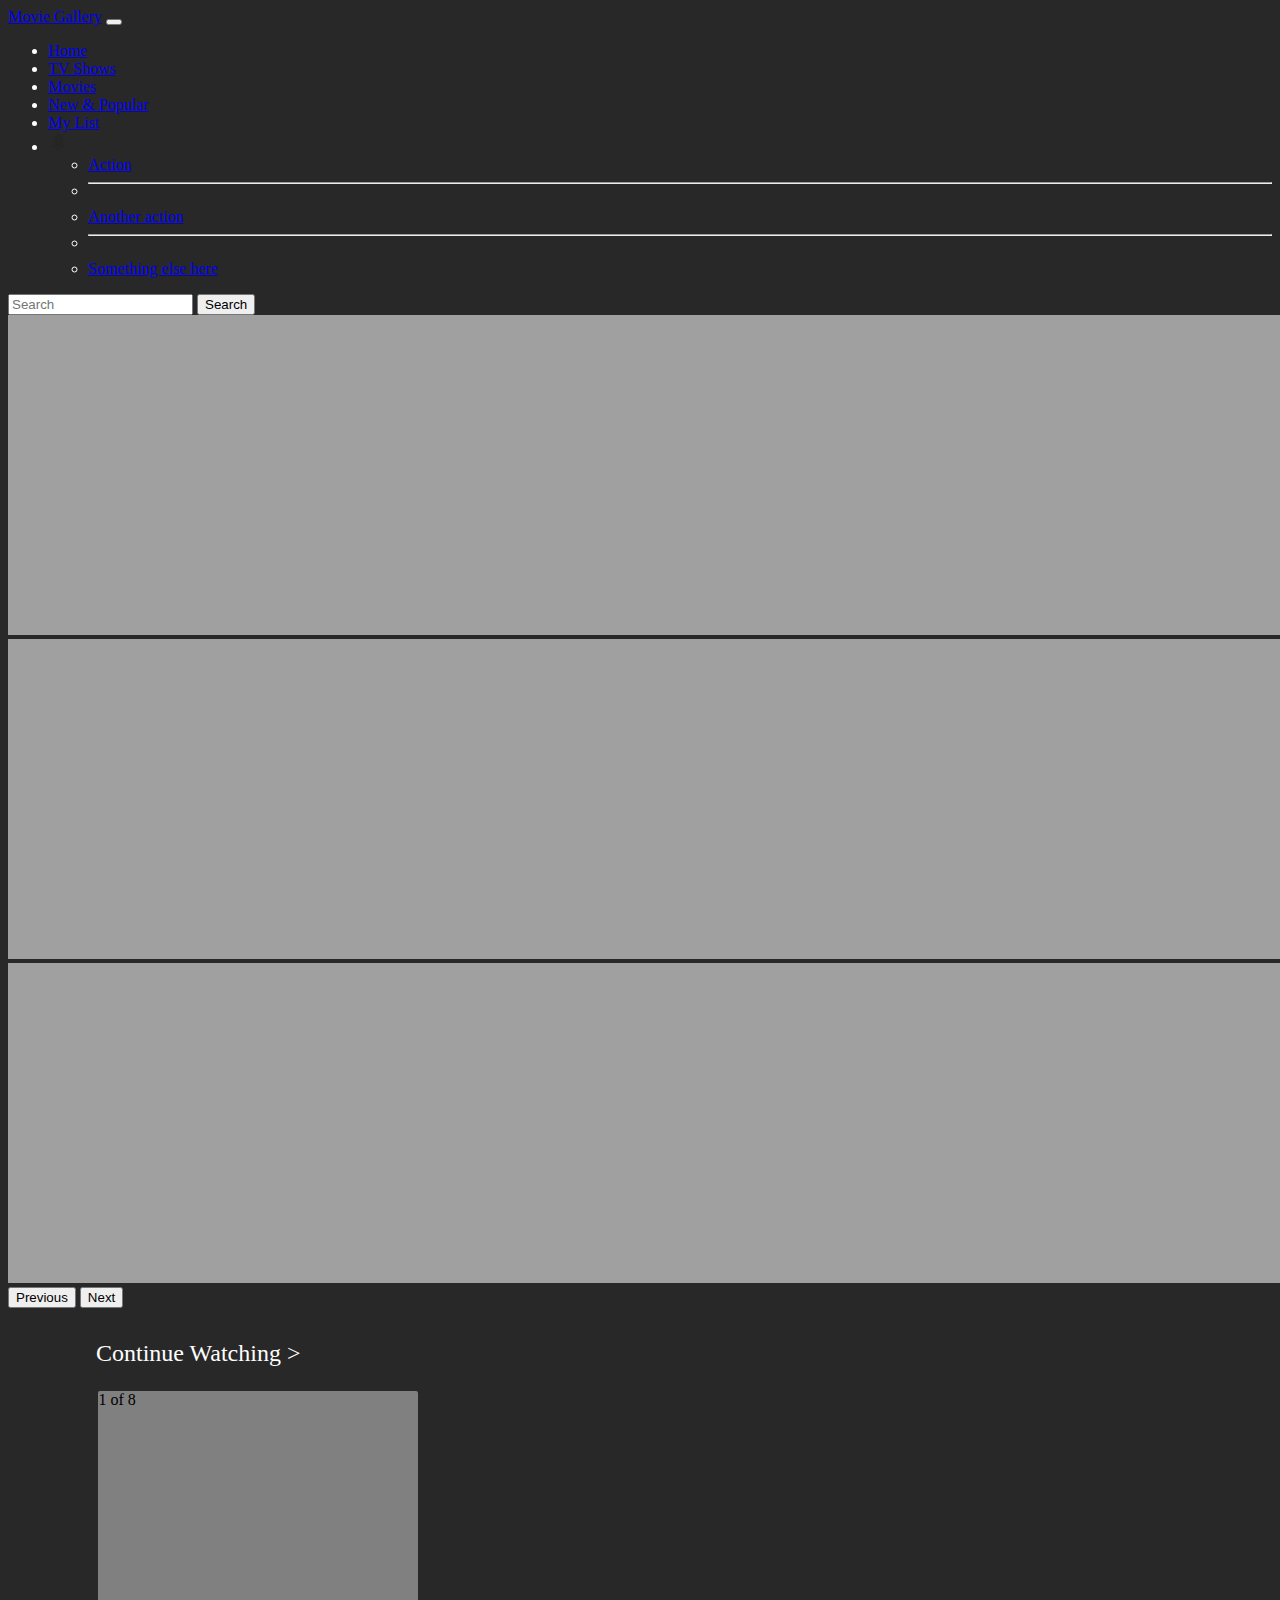
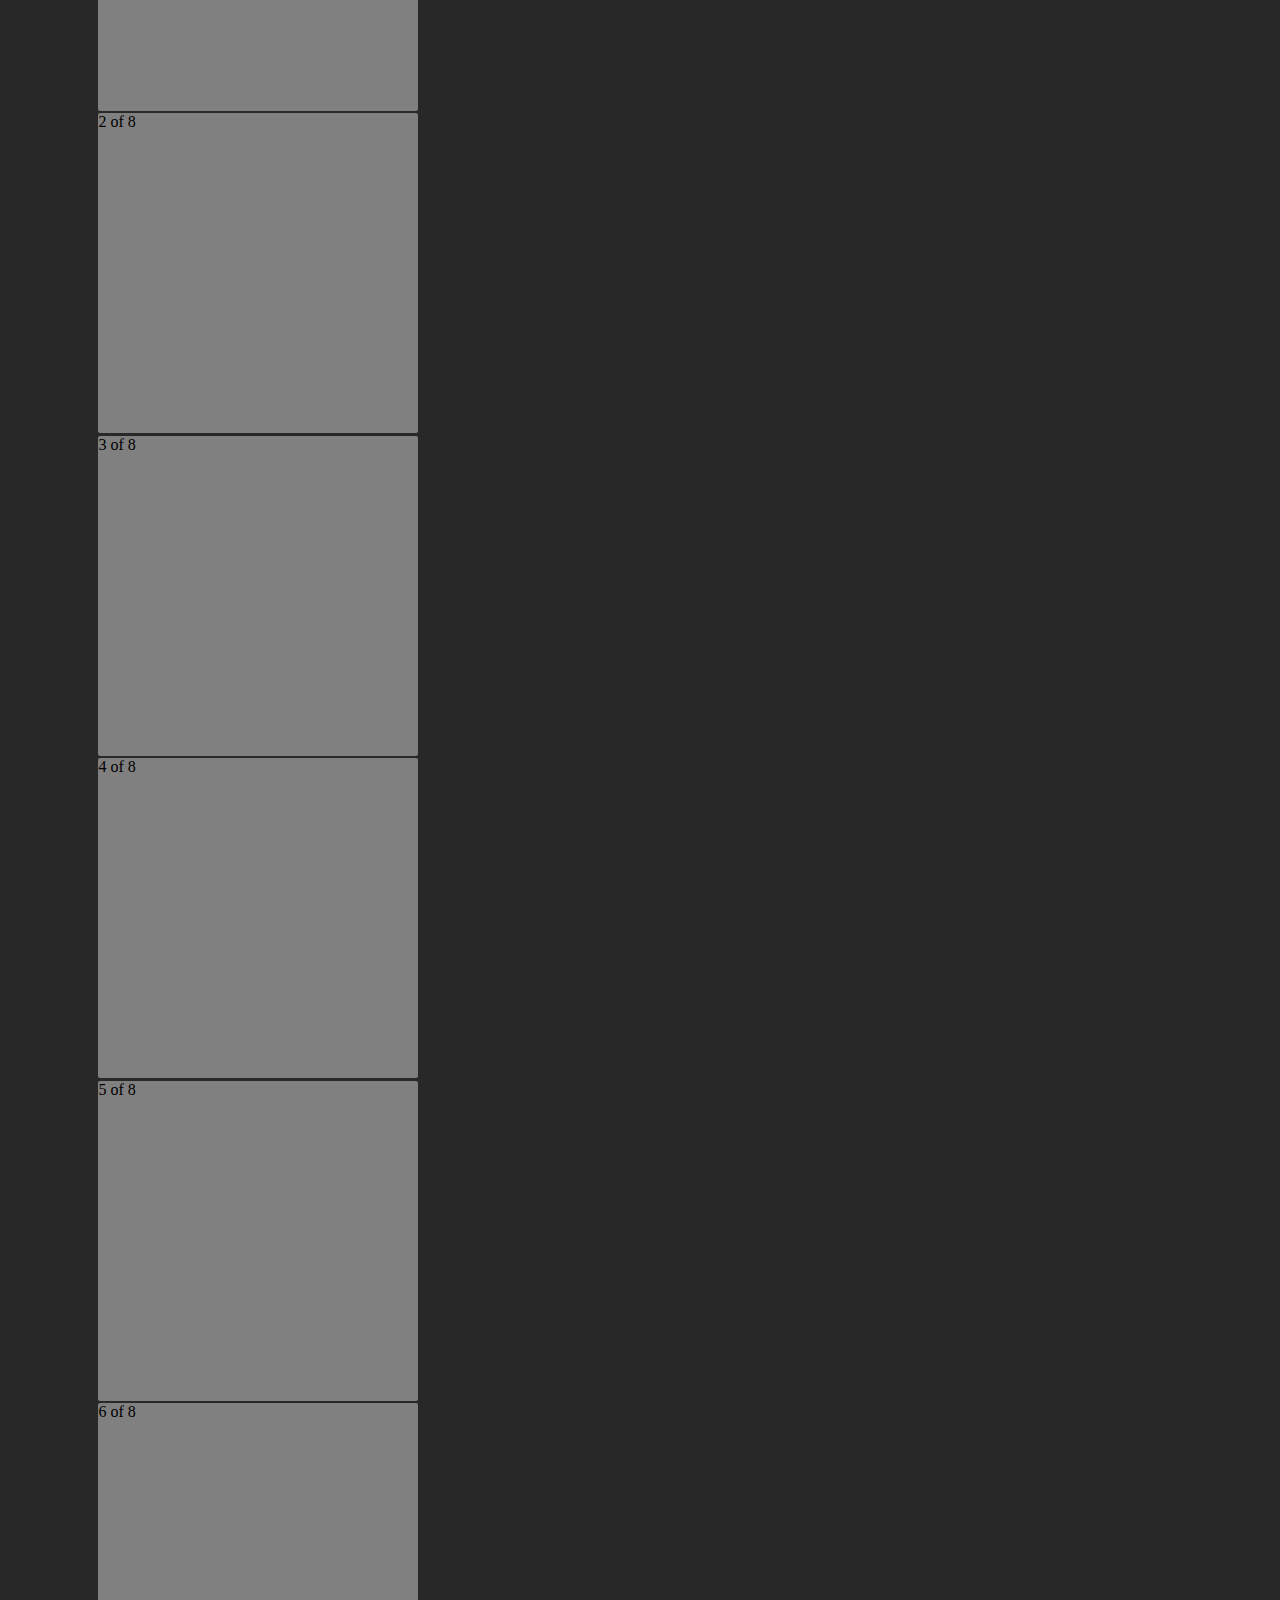
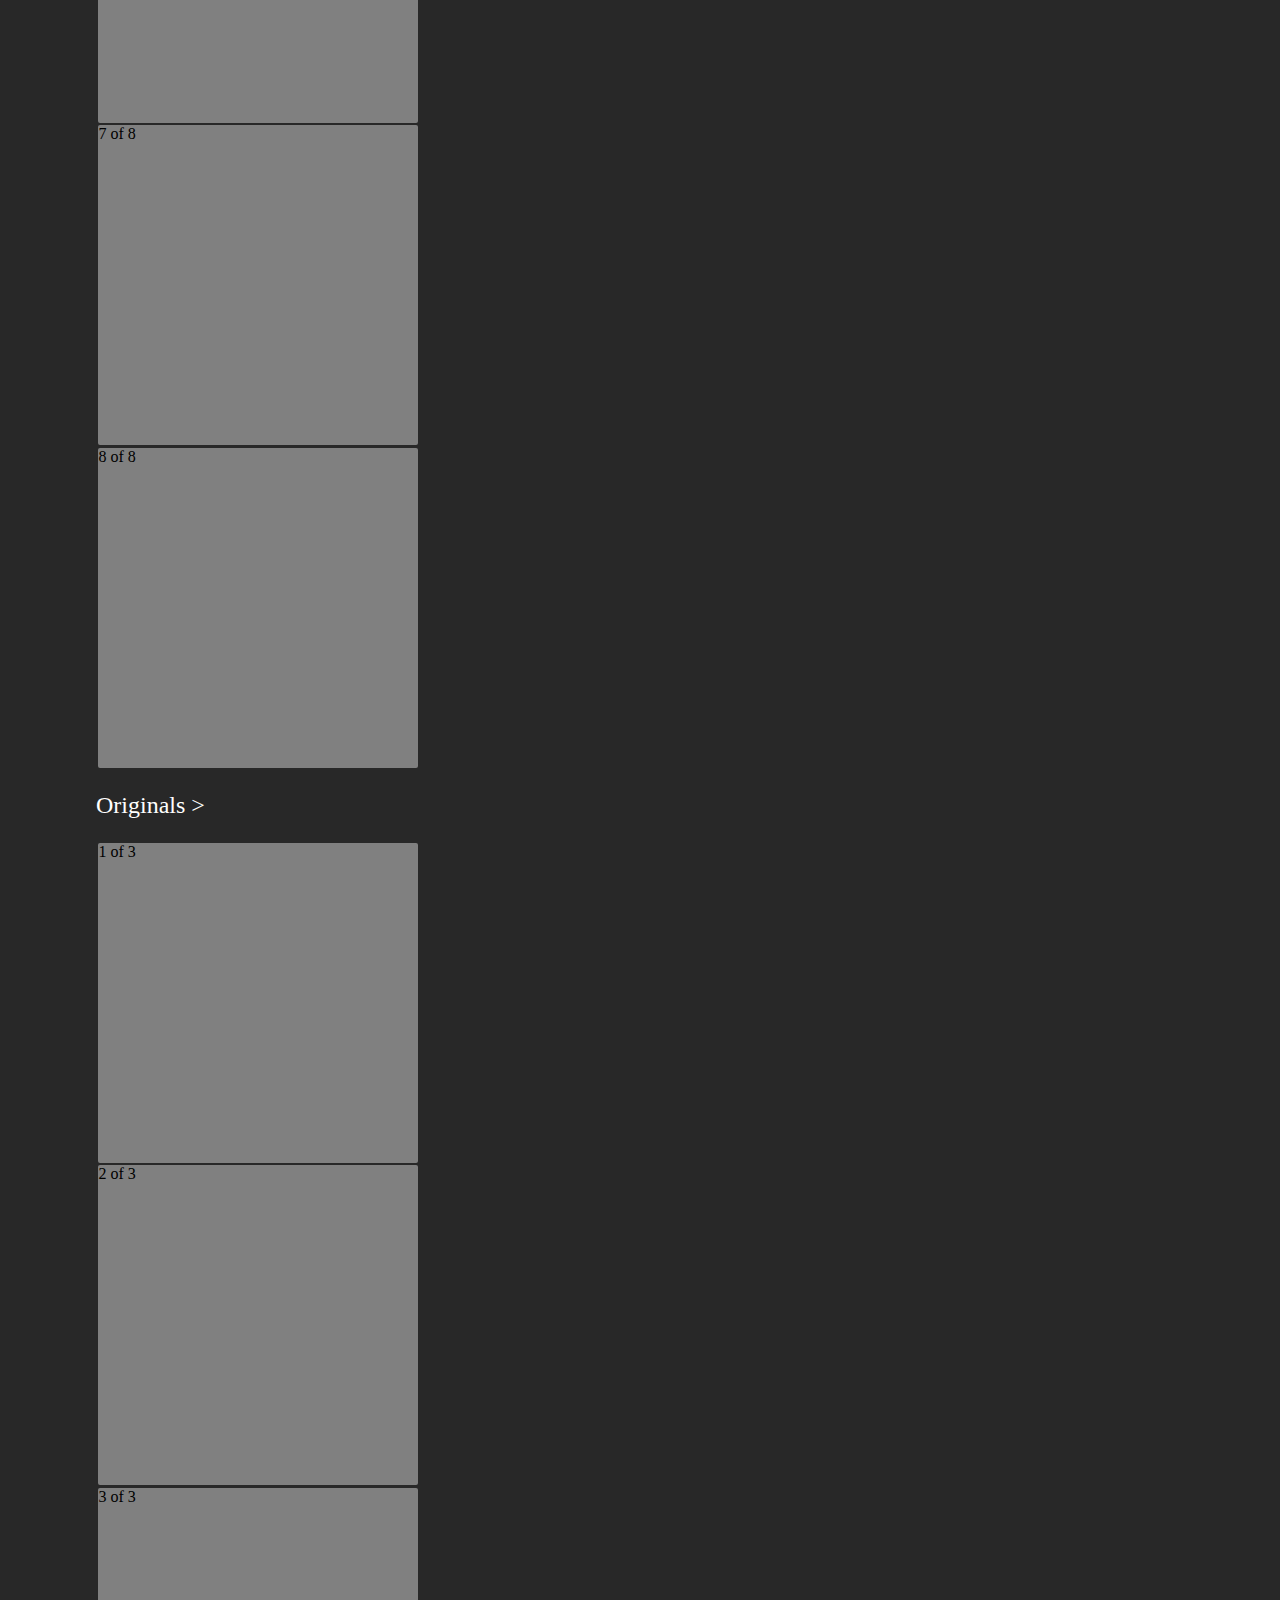
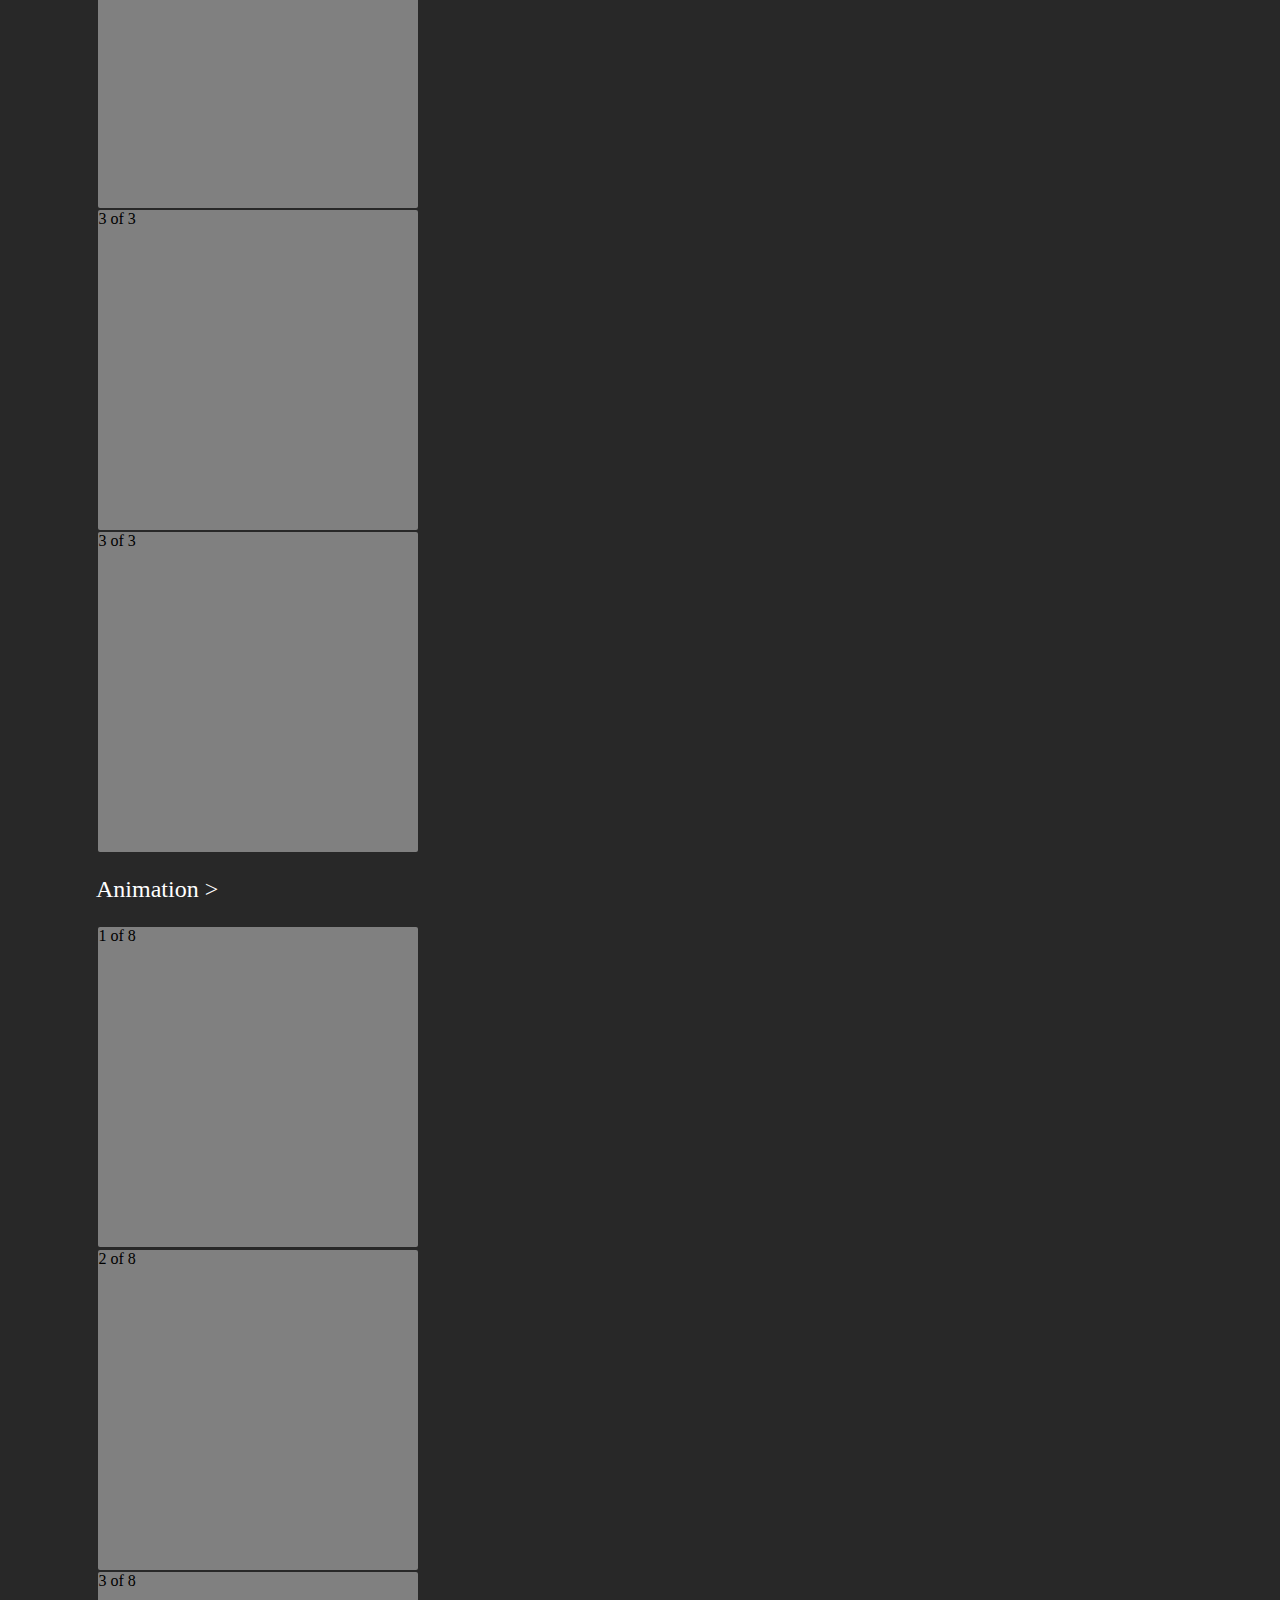
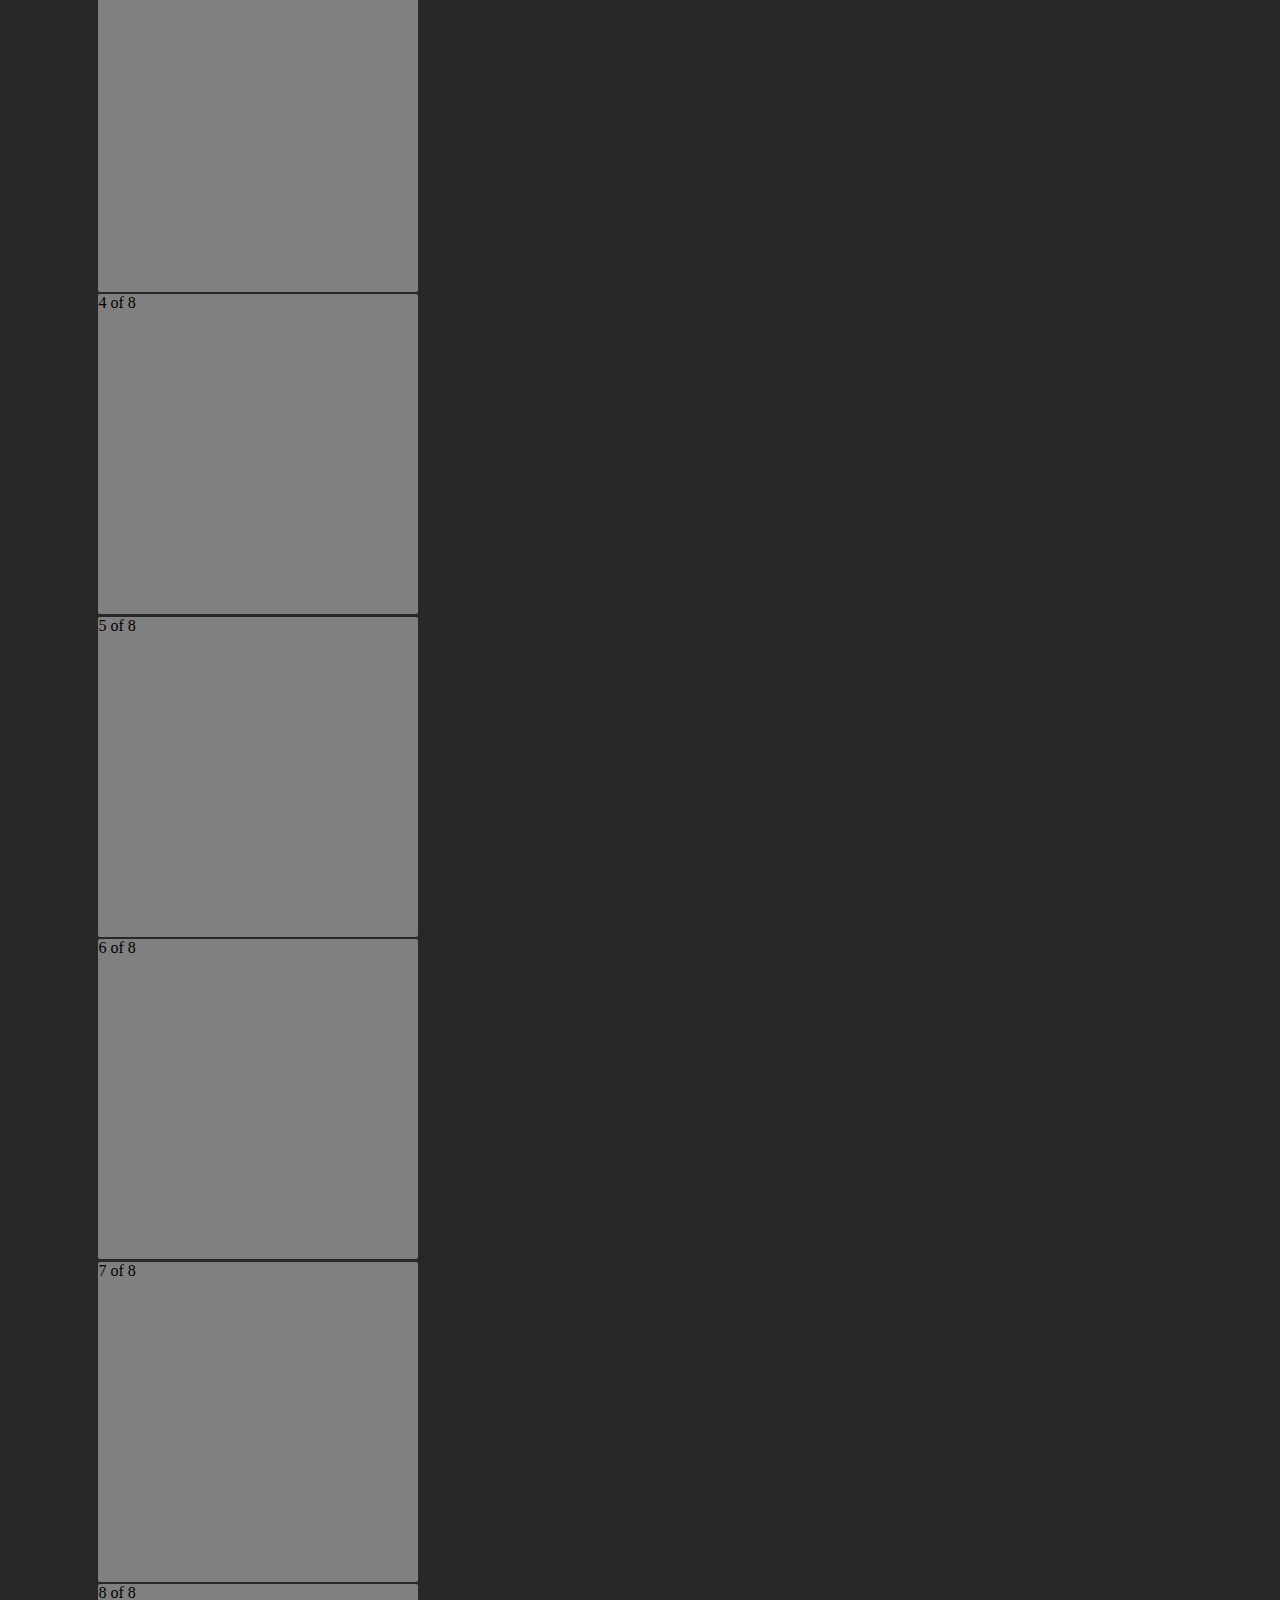
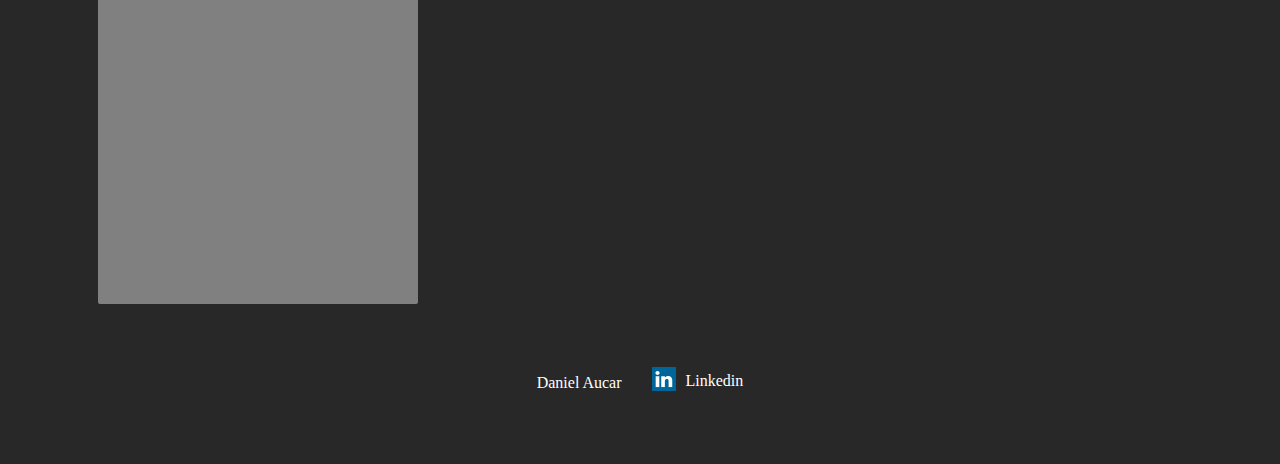
==== index.html @ beae8ad2 "First push" ====
<!DOCTYPE html>
<html>

<head>
    <!-- META -->
    <meta charset="UTF-8">
    <meta name="description" content="Free Web tutorials">
    <meta name="keywords" content="HTML, CSS, JavaScript">
    <meta name="viewport" content="width=device-width, initial-scale=1.0">
    <!-- TITLE -->
    <title>CICCC - Movie Gallery - Daniel Aucar Felipe</title>
    <!-- CSS REF -->
    <link rel="stylesheet" href="./style.css">
    <!-- FAVICON -->
    <link rel="shortcut icon" href="./img/favicon_w.png" type="image/x-icon">
    <!-- BOOTSTRAP -->
    <link href="https://cdn.jsdelivr.net/npm/bootstrap@5.0.0-beta3/dist/css/bootstrap.min.css" rel="stylesheet"
        integrity="sha384-eOJMYsd53ii+scO/bJGFsiCZc+5NDVN2yr8+0RDqr0Ql0h+rP48ckxlpbzKgwra6" crossorigin="anonymous">
    <!-- JAVASCRIPT -->
    <script src="https://cdn.jsdelivr.net/npm/bootstrap@5.0.0-beta3/dist/js/bootstrap.bundle.min.js"
        integrity="sha384-JEW9xMcG8R+pH31jmWH6WWP0WintQrMb4s7ZOdauHnUtxwoG2vI5DkLtS3qm9Ekf"
        crossorigin="anonymous"></script>
</head>

<body>
    <header class="header">
        <nav id="navbar" class="navbar navbar-expand-lg navbar-light bg-light">
            <div class="container-fluid">
                <a class="navbar-brand" href="#">Movie Gallery</a>
                <button class="navbar-toggler" type="button" data-bs-toggle="collapse"
                    data-bs-target="#navbarSupportedContent" aria-controls="navbarSupportedContent"
                    aria-expanded="false" aria-label="Toggle navigation">
                    <span class="navbar-toggler-icon"></span>
                </button>
                <div class="collapse navbar-collapse" id="navbarSupportedContent">
                    <ul id="mainMenu" class="navbar-nav me-auto mb-2 mb-lg-0">
                        <li class="nav-item">
                            <a class="nav-link active" aria-current="page" href="#">Home</a>
                        </li>
                        <li class="nav-item">
                            <a class="nav-link active" aria-current="page" href="#">TV Shows</a>
                        </li>
                        <li class="nav-item">
                            <a class="nav-link active" aria-current="page" href="#">Movies</a>
                        </li>
                        <li class="nav-item">
                            <a class="nav-link active" aria-current="page" href="#">New & Popular</a>
                        </li>
                        <li class="nav-item">
                            <a class="nav-link active" aria-current="page" href="#">My List</a>
                        </li>
                        <li class="nav-item dropdown">
                            <a class="nav-link dropdown-toggle" href="#" id="navbarDropdown" role="button"
                                data-bs-toggle="dropdown" aria-expanded="false">
                                <img class="bell" src="./img/bell.png" alt="" srcset="">
                            </a>
                            <ul class="dropdown-menu" aria-labelledby="navbarDropdown">
                                <li><a class="dropdown-item" href="#">Action</a></li>
                                <li>
                                    <hr class="dropdown-divider">
                                </li>
                                <li><a class="dropdown-item" href="#">Another action</a></li>
                                <li>
                                    <hr class="dropdown-divider">
                                </li>
                                <li><a class="dropdown-item" href="#">Something else here</a></li>
                            </ul>
                        </li>
                    </ul>
                    <form class="d-flex">
                        <input class="form-control me-2" type="search" placeholder="Search" aria-label="Search">
                        <button class="btn btn-outline-success" type="submit">Search</button>
                    </form>
                </div>
            </div>
        </nav>
    </header>
    <div class="container">
        <div id="carouselExampleControls" class="carousel slide" data-bs-ride="carousel">
            <div class="carousel-inner">
                <div class="carousel-item active">
                    <img src="./img/1600x320.png" class="d-block w-100" alt="...">
                </div>
                <div class="carousel-item">
                    <img src="./img/1600x320.png" class="d-block w-100" alt="...">
                </div>
                <div class="carousel-item">
                    <img src="./img/1600x320.png" class="d-block w-100" alt="...">
                </div>
            </div>
            <button class="carousel-control-prev" type="button" data-bs-target="#carouselExampleControls"
                data-bs-slide="prev">
                <span class="carousel-control-prev-icon" aria-hidden="true"></span>
                <span class="visually-hidden">Previous</span>
            </button>
            <button class="carousel-control-next" type="button" data-bs-target="#carouselExampleControls"
                data-bs-slide="next">
                <span class="carousel-control-next-icon" aria-hidden="true"></span>
                <span class="visually-hidden">Next</span>
            </button>
        </div>
    </div>
    <div class="container-movie">
        <p class="category">Continue Watching ></p>
        <div class="row">
            <div class="col">
                1 of 8
            </div>
            <div class="col">
                2 of 8
            </div>
            <div class="col">
                3 of 8
            </div>
            <div class="col">
                4 of 8
            </div>
            <div class="col">
                5 of 8
            </div>
            <div class="col">
                6 of 8
            </div>
            <div class="col">
                7 of 8
            </div>
            <div class="col">
                8 of 8
            </div>
        </div>
        <p class="category">Originals ></p>
        <div class="row">
            <div class="col">
                1 of 3
            </div>
            <div class="col">
                2 of 3
            </div>
            <div class="col">

                3 of 3
            </div>
            <div class="col">
                3 of 3
            </div>
            <div class="col">
                3 of 3
            </div>
        </div>
        <p class="category">Animation ></p>
        <div class="row">
            <div class="col">
                1 of 8
            </div>
            <div class="col">
                2 of 8
            </div>
            <div class="col">
                3 of 8
            </div>
            <div class="col">
                4 of 8
            </div>
            <div class="col">
                5 of 8
            </div>
            <div class="col">
                6 of 8
            </div>
            <div class="col">
                7 of 8
            </div>
            <div class="col">
                8 of 8
            </div>
        </div>
    </div>
    <!-- FOOTER -->
    <footer>
        <div id="socialMedia">
            <p id="footer-name">Daniel Aucar</p>
            <a href="https://www.linkedin.com/in/daniel-aucar-felipe-2a922291/">
                <img src="./img/linkedin-icon-2.svg.png" alt="">
            </a>
            <a href="https://www.linkedin.com/in/daniel-aucar-felipe-2a922291/" target="_blank">Linkedin</a>
        </div>
    </footer>
    <!-- JS REF -->
    <script src="./script.js"></script>
</body>

</html>
---- style.css ----
body {
  background-color: #282828 !important;
}

.header {
  color: white !important;
}

#mainMenu {
  color: white !important;
}

.carousel-slide {
  background-color: black;
}

.container-movie {
  margin-top: 2rem;
  margin-left: 2.5rem;
}

.category {
  margin-left: 3rem !important;
  color: white;
  font-size: 1.5rem;
  margin-top: 1.5rem;
}

.row {
  margin-left: 3rem !important;
}
.row .col {
  background-color: gray;
  border-radius: 2px;
  margin: 0.15rem;
  width: 20rem;
  height: 20rem;
}
.row .col:hover {
  background-color: green;
  transform: scale(1.5);
  transition: 0.5s;
}

.bell {
  width: 20px;
  height: 20px;
}

/* Footer */
#socialMedia {
  display: flex;
  padding: 3em;
  align-items: center;
  justify-content: center;
  background-color: #282828;
}

#footer-name {
  margin-top: 20px;
  margin-right: 20px;
  align-items: center;
  justify-content: center;
  color: white;
}

#socialMedia a {
  margin-left: 10px;
  font-size: 1em;
  color: white;
  text-decoration: none;
}/*# sourceMappingURL=style.css.map */
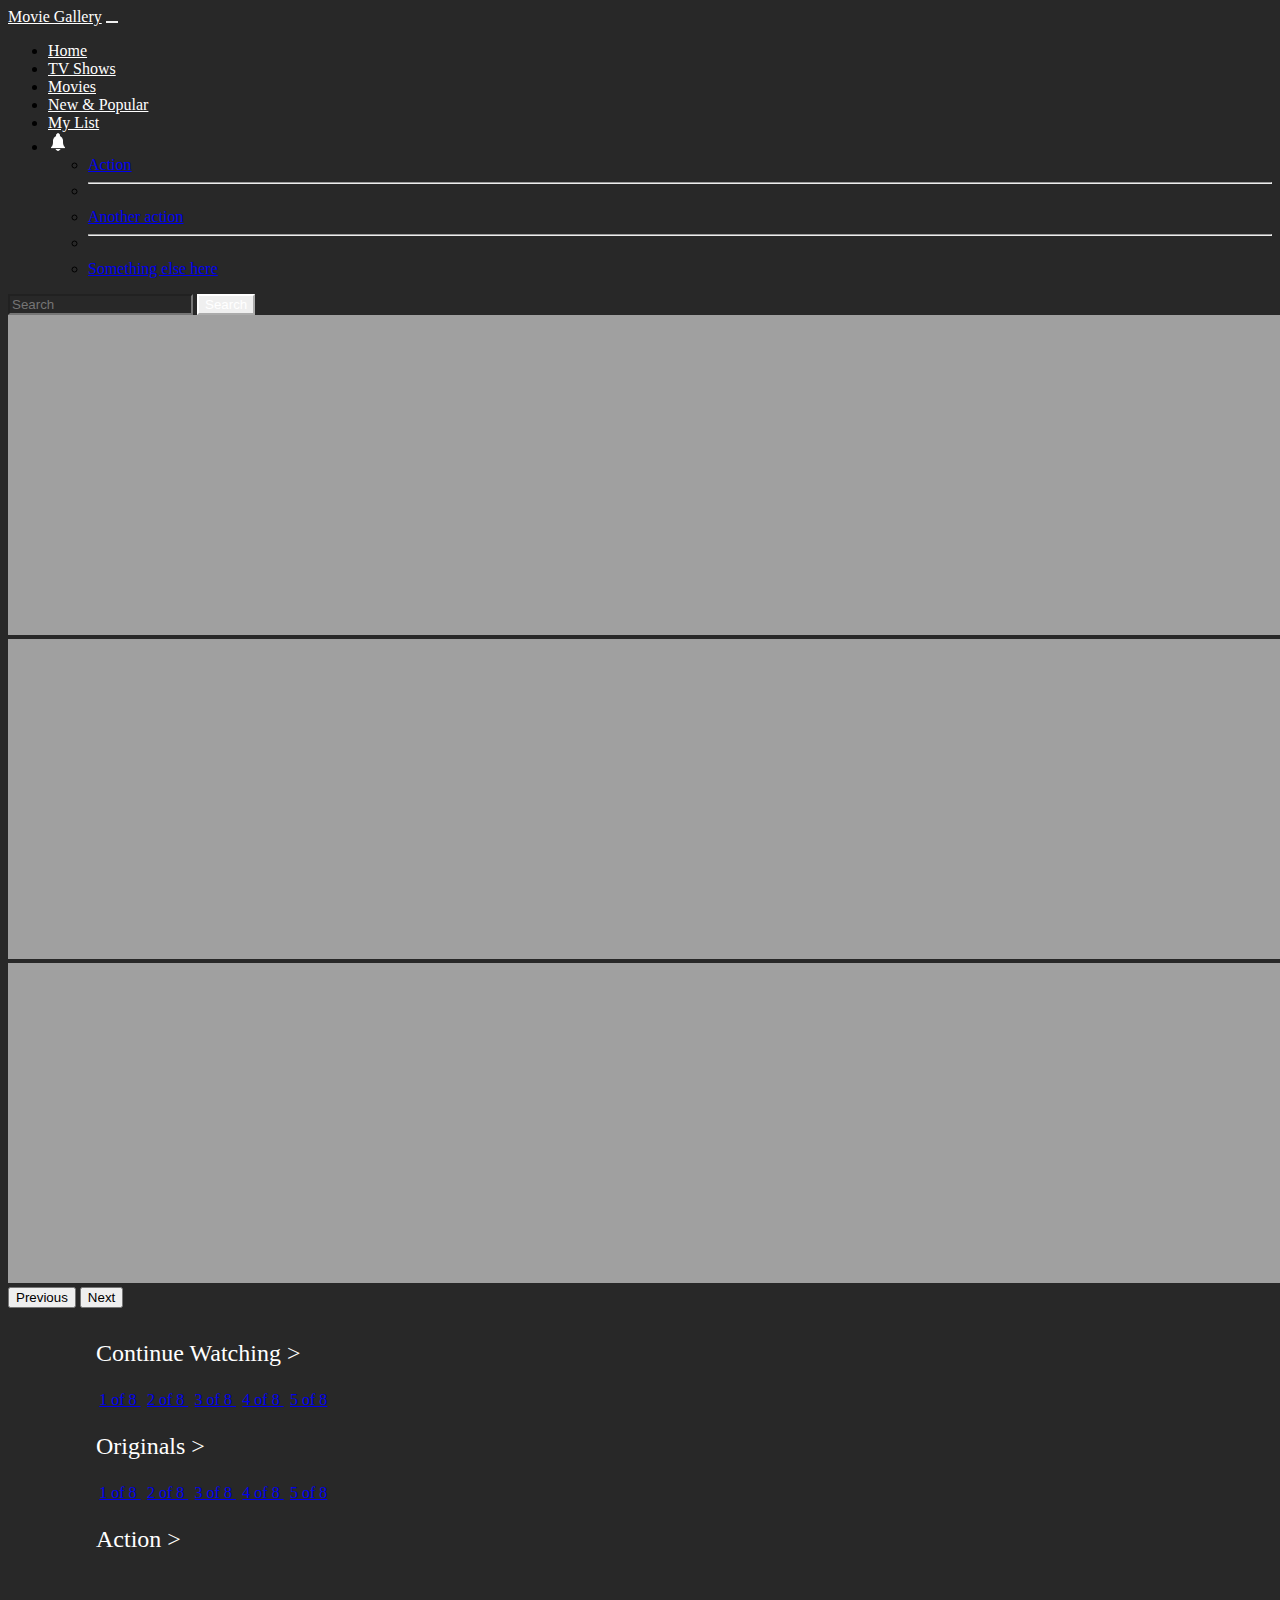
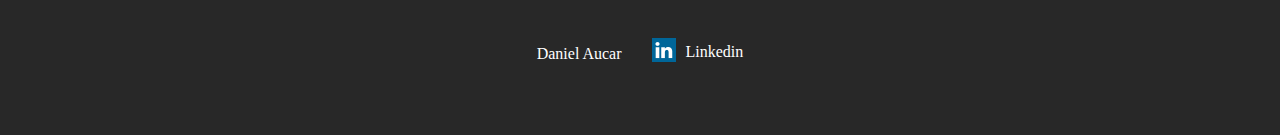
==== commit f8ef01ad: "add movies" ====
--- a/index.html
+++ b/index.html
@@ -26,7 +26,7 @@
     <header class="header">
         <nav id="navbar" class="navbar navbar-expand-lg navbar-light bg-light">
             <div class="container-fluid">
-                <a class="navbar-brand" href="#">Movie Gallery</a>
+                <a class="navbar-brand" href="./index.html">Movie Gallery</a>
                 <button class="navbar-toggler" type="button" data-bs-toggle="collapse"
                     data-bs-target="#navbarSupportedContent" aria-controls="navbarSupportedContent"
                     aria-expanded="false" aria-label="Toggle navigation">
@@ -35,7 +35,7 @@
                 <div class="collapse navbar-collapse" id="navbarSupportedContent">
                     <ul id="mainMenu" class="navbar-nav me-auto mb-2 mb-lg-0">
                         <li class="nav-item">
-                            <a class="nav-link active" aria-current="page" href="#">Home</a>
+                            <a class="nav-link active" aria-current="page" href="./index.html">Home</a>
                         </li>
                         <li class="nav-item">
                             <a class="nav-link active" aria-current="page" href="#">TV Shows</a>
@@ -103,76 +103,48 @@
     <div class="container-movie">
         <p class="category">Continue Watching ></p>
         <div class="row">
-            <div class="col">
+            <a href="./detail.html" class="col">
                 1 of 8
-            </div>
-            <div class="col">
+            </a>
+            <a href="./detail.html" class="col">
                 2 of 8
-            </div>
-            <div class="col">
+            </a>
+            <a href="./detail.html" class="col">
                 3 of 8
-            </div>
-            <div class="col">
+            </a>
+            <a href="./detail.html" class="col">
                 4 of 8
-            </div>
-            <div class="col">
+            </a>
+            <a href="./detail.html" class="col">
                 5 of 8
-            </div>
-            <div class="col">
-                6 of 8
-            </div>
-            <div class="col">
-                7 of 8
-            </div>
-            <div class="col">
-                8 of 8
-            </div>
+            </a>
         </div>
         <p class="category">Originals ></p>
         <div class="row">
-            <div class="col">
-                1 of 3
-            </div>
-            <div class="col">
-                2 of 3
-            </div>
-            <div class="col">
-
-                3 of 3
-            </div>
-            <div class="col">
-                3 of 3
-            </div>
-            <div class="col">
-                3 of 3
-            </div>
+            <a href="./detail.html" class="col">
+                1 of 8
+            </a>
+            <a href="./detail.html" class="col">
+                2 of 8
+            </a>
+            <a href="./detail.html" class="col">
+                3 of 8
+            </a>
+            <a href="./detail.html" class="col">
+                4 of 8
+            </a>
+            <a href="./detail.html" class="col">
+                5 of 8
+            </a>
         </div>
-        <p class="category">Animation ></p>
-        <div class="row">
-            <div class="col">
-                1 of 8
-            </div>
-            <div class="col">
-                2 of 8
-            </div>
-            <div class="col">
-                3 of 8
-            </div>
-            <div class="col">
-                4 of 8
-            </div>
-            <div class="col">
-                5 of 8
-            </div>
-            <div class="col">
-                6 of 8
-            </div>
-            <div class="col">
-                7 of 8
-            </div>
-            <div class="col">
-                8 of 8
-            </div>
+        <p class="category">Action ></p>
+        <div id="action" class="row">
+            <!-- <a href="./detail.html" class="col" id="">
+                <img class="img" src="https://image.tmdb.org/t/p/w500/xGuOF1T3WmPsAcQEQJfnG7Ud9f8.jpg" alt="" srcset="">
+            </a>
+            <a href="./detail.html" class="col">
+                <img class="img" src="https://image.tmdb.org/t/p/w500/xGuOF1T3WmPsAcQEQJfnG7Ud9f8.jpg" alt="" srcset="">
+            </a> -->
         </div>
     </div>
     <!-- FOOTER -->
--- a/style.css
+++ b/style.css
@@ -2,12 +2,40 @@
   background-color: #282828 !important;
 }
 
-.header {
-  color: white !important;
+#navbar.navbar.navbar-expand-lg.navbar-light.bg-light {
+  background-color: #282828 !important;
 }
 
-#mainMenu {
+#navbar a.navbar-brand {
+  color: white;
+}
+#navbar a.nav-link.active {
+  color: white;
+}
+
+a#navbarDropdown.nav-link.dropdown-toggle::after {
+  display: none;
+}
+
+input.form-control.me-2 {
+  background-color: #282828;
+  color: white;
+}
+
+.btn-outline-success {
   color: white !important;
+  border-color: white !important;
+}
+.btn-outline-success:hover {
+  background-color: white !important;
+  color: black !important;
+}
+
+button.navbar-toggler {
+  border: none;
+}
+button.navbar-toggler .navbar-toggler-icon {
+  background-image: url("img/togglerIcon.png");
 }
 
 .carousel-slide {
@@ -18,6 +46,22 @@
   margin-top: 2rem;
   margin-left: 2.5rem;
 }
+.container-movie .row {
+  margin-left: 3rem !important;
+}
+.container-movie .col {
+  border-radius: 2px;
+  margin: 0.2rem;
+  width: 20rem;
+  height: 20rem;
+}
+.container-movie .col:hover {
+  transform: scale(1.5);
+  transition: 0.5s;
+}
+.container-movie .col .img {
+  height: 20rem;
+}
 
 .category {
   margin-left: 3rem !important;
@@ -26,25 +70,13 @@
   margin-top: 1.5rem;
 }
 
-.row {
-  margin-left: 3rem !important;
-}
-.row .col {
-  background-color: gray;
-  border-radius: 2px;
-  margin: 0.15rem;
-  width: 20rem;
-  height: 20rem;
-}
-.row .col:hover {
-  background-color: green;
-  transform: scale(1.5);
-  transition: 0.5s;
-}
-
 .bell {
   width: 20px;
   height: 20px;
+}
+
+#action {
+  color: white;
 }
 
 /* Footer */
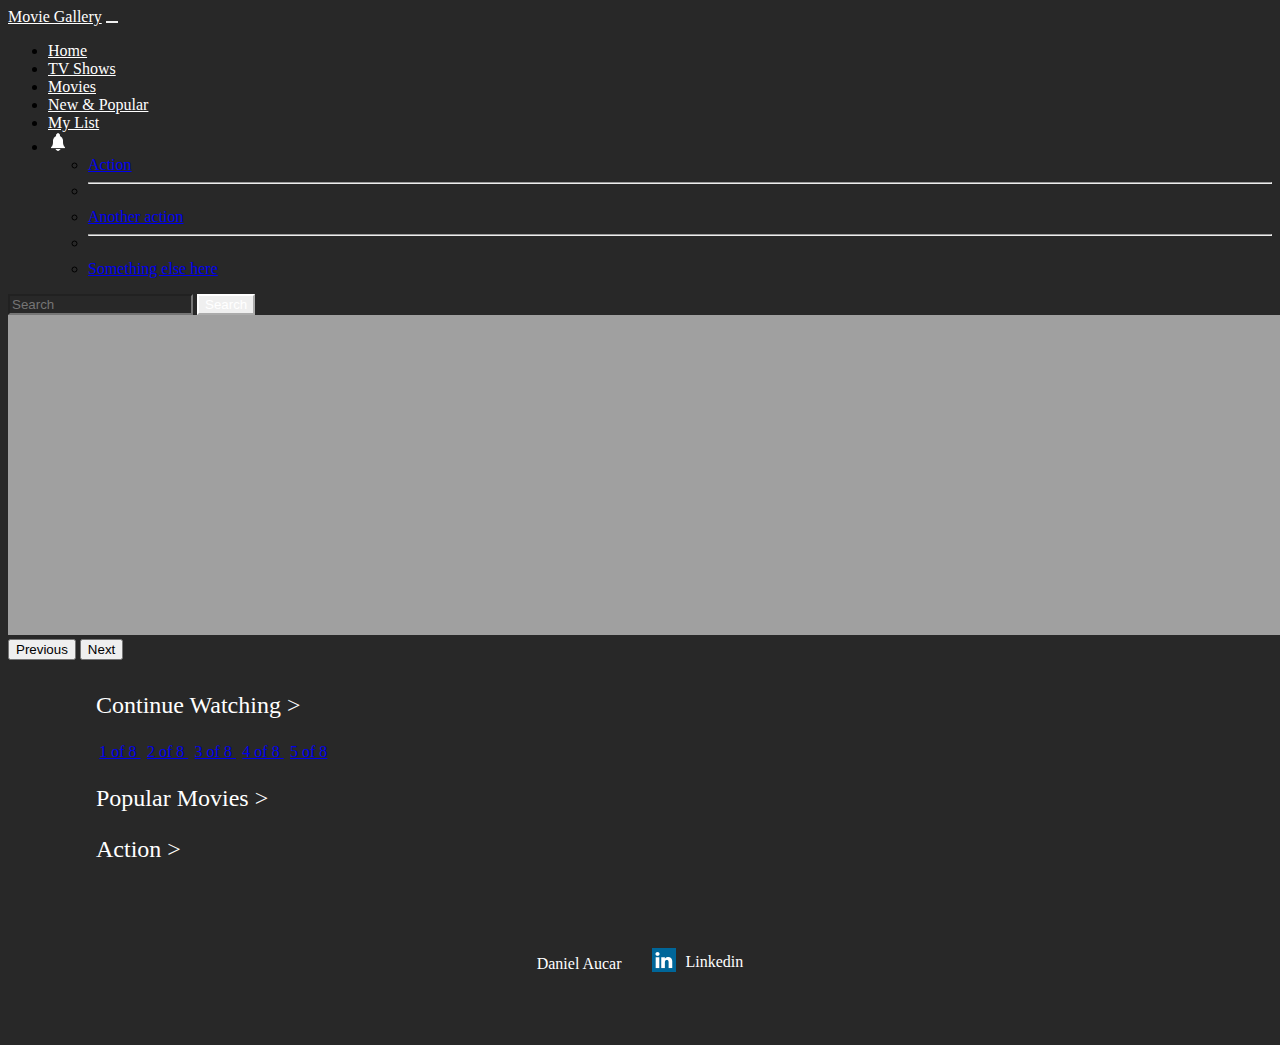
==== commit 92b7ebe8: "movie" ====
--- a/index.html
+++ b/index.html
@@ -67,26 +67,30 @@
                             </ul>
                         </li>
                     </ul>
+                    <!-- SEARCH -->
                     <form class="d-flex">
-                        <input class="form-control me-2" type="search" placeholder="Search" aria-label="Search">
-                        <button class="btn btn-outline-success" type="submit">Search</button>
+                        <input id="search" class="form-control me-2" type="search" placeholder="Search"
+                            aria-label="Search" value="">
+                        <button onclick="addIDToURL()" class="btn btn-outline-success" type="submit"><a
+                                id="link-btn" href="./search.html">Search</a></button>
                     </form>
                 </div>
             </div>
         </nav>
     </header>
+    <!-- SLIDE SHOW -->
     <div class="container">
         <div id="carouselExampleControls" class="carousel slide" data-bs-ride="carousel">
-            <div class="carousel-inner">
-                <div class="carousel-item active">
+            <div id="img-carousel-container" class="carousel-inner">
+                <div id="carousel" class="carousel-item active">
+                    <img id="carousel-img" src="./img/1600x320.png" class="d-block w-100" alt="...">
+                </div>
+                <!-- <div class="carousel-item">
                     <img src="./img/1600x320.png" class="d-block w-100" alt="...">
                 </div>
                 <div class="carousel-item">
                     <img src="./img/1600x320.png" class="d-block w-100" alt="...">
-                </div>
-                <div class="carousel-item">
-                    <img src="./img/1600x320.png" class="d-block w-100" alt="...">
-                </div>
+                </div> -->
             </div>
             <button class="carousel-control-prev" type="button" data-bs-target="#carouselExampleControls"
                 data-bs-slide="prev">
@@ -119,23 +123,9 @@
                 5 of 8
             </a>
         </div>
-        <p class="category">Originals ></p>
-        <div class="row">
-            <a href="./detail.html" class="col">
-                1 of 8
-            </a>
-            <a href="./detail.html" class="col">
-                2 of 8
-            </a>
-            <a href="./detail.html" class="col">
-                3 of 8
-            </a>
-            <a href="./detail.html" class="col">
-                4 of 8
-            </a>
-            <a href="./detail.html" class="col">
-                5 of 8
-            </a>
+        <p class="category">Popular Movies ></p>
+        <div id="popular" class="row">
+
         </div>
         <p class="category">Action ></p>
         <div id="action" class="row">
@@ -158,7 +148,9 @@
         </div>
     </footer>
     <!-- JS REF -->
+    <script src="./script-search.js"></script>
     <script src="./script.js"></script>
+    
 </body>
 
 </html>--- a/style.css
+++ b/style.css
@@ -23,11 +23,17 @@
 }
 
 .btn-outline-success {
-  color: white !important;
   border-color: white !important;
 }
 .btn-outline-success:hover {
   background-color: white !important;
+  color: black !important;
+}
+.btn-outline-success a {
+  color: white !important;
+  text-decoration: none;
+}
+.btn-outline-success a:hover {
   color: black !important;
 }
 
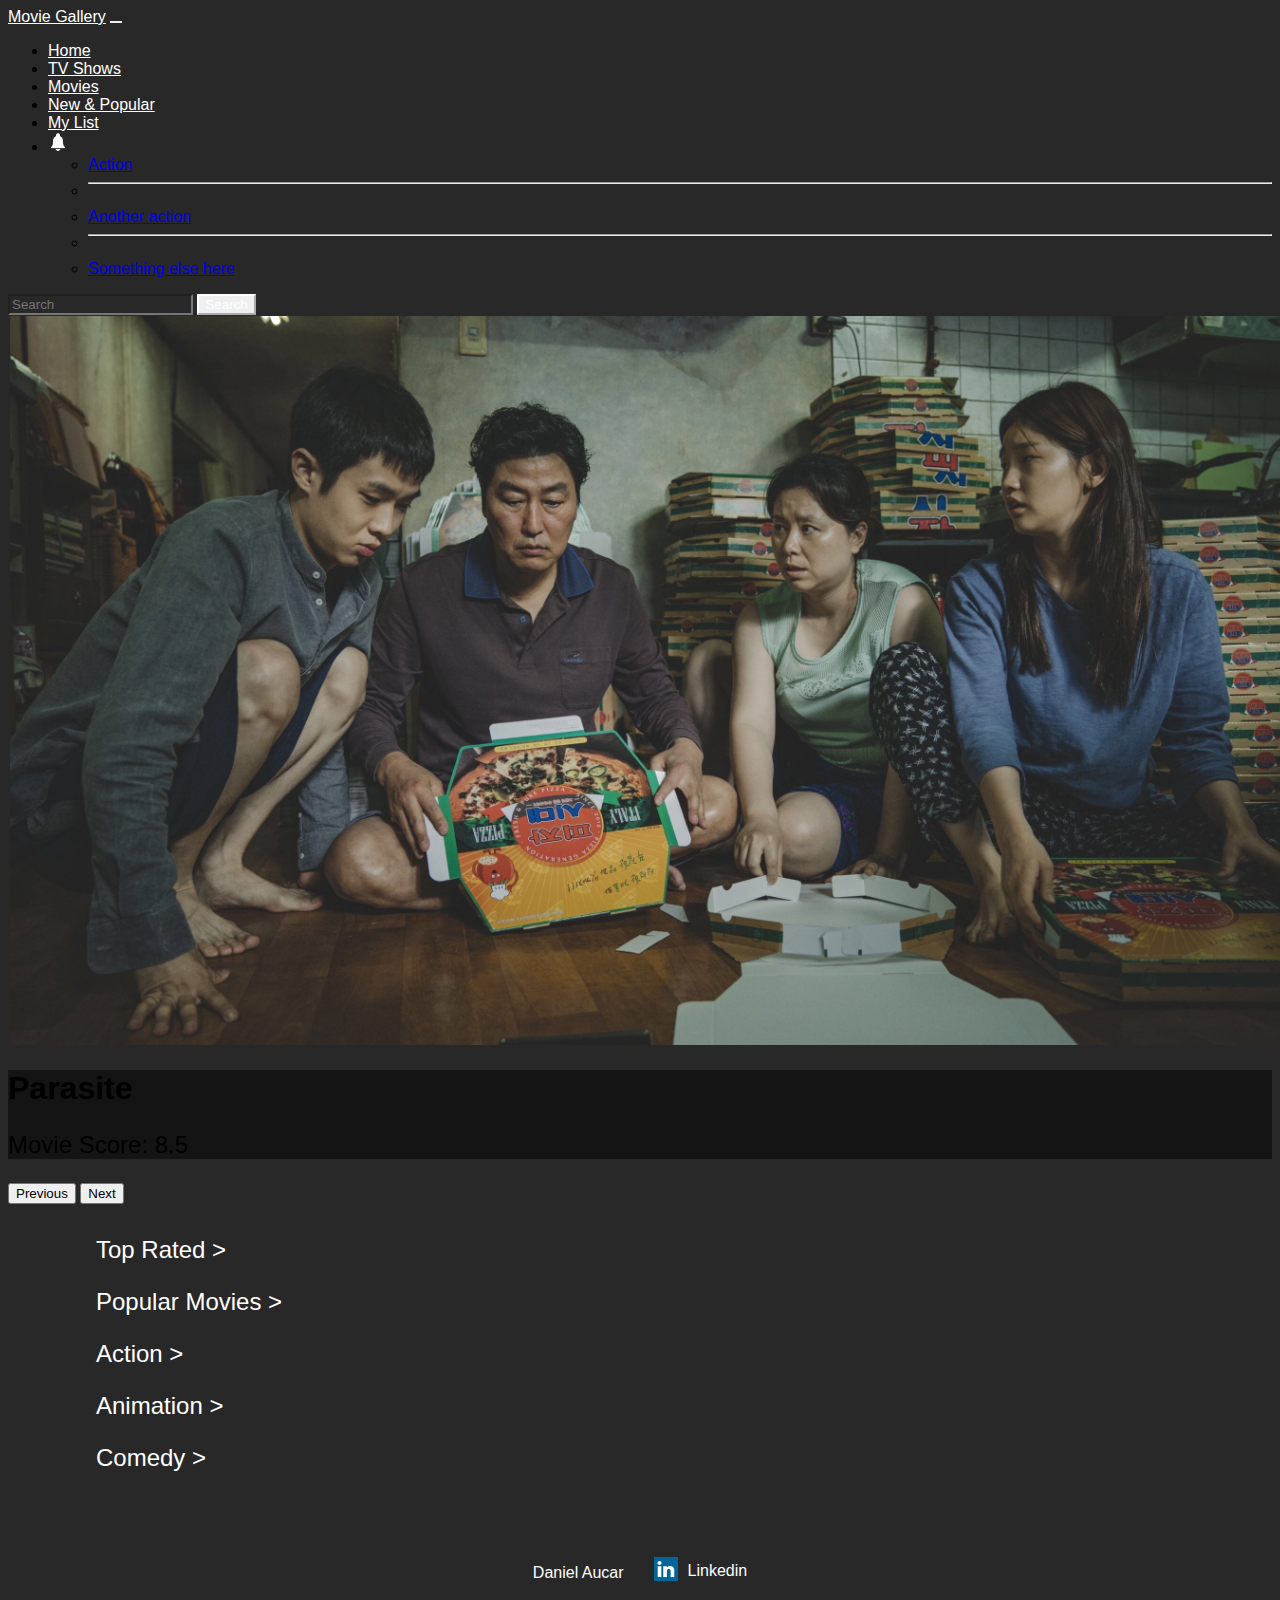
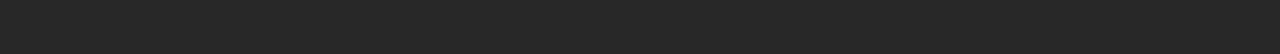
==== commit b3494f31: "final" ====
--- a/index.html
+++ b/index.html
@@ -71,8 +71,7 @@
                     <form class="d-flex">
                         <input id="search" class="form-control me-2" type="search" placeholder="Search"
                             aria-label="Search" value="">
-                        <button onclick="addIDToURL()" class="btn btn-outline-success" type="submit"><a
-                                id="link-btn" href="./search.html">Search</a></button>
+                        <button href="./search.html" class="btn btn-outline-success" type="submit"><a id="link-btn">Search</a></button>
                     </form>
                 </div>
             </div>
@@ -80,34 +79,55 @@
     </header>
     <!-- SLIDE SHOW -->
     <div class="container">
-        <div id="carouselExampleControls" class="carousel slide" data-bs-ride="carousel">
-            <div id="img-carousel-container" class="carousel-inner">
-                <div id="carousel" class="carousel-item active">
-                    <img id="carousel-img" src="./img/1600x320.png" class="d-block w-100" alt="...">
+        <div id="carouselExampleCaptions" class="carousel slide" data-bs-ride="carousel">
+            <!-- <div class="carousel-indicators">
+                <button type="button" data-bs-target="#carouselExampleCaptions" data-bs-slide-to="0" class="active"
+                    aria-current="true" aria-label="Slide 1"></button>
+                <button type="button" data-bs-target="#carouselExampleCaptions" data-bs-slide-to="1"
+                    aria-label="Slide 2"></button>
+                <button type="button" data-bs-target="#carouselExampleCaptions" data-bs-slide-to="2"
+                    aria-label="Slide 3"></button>
+            </div> -->
+            <div id="carousel" class="carousel-inner">
+                <div class="carousel-item active">
+                    <img src="./img/parasite.png" class="d-block w-100" alt="...">
+                    <div id="carousel-txt" class="carousel-caption d-none d-md-block">
+                        <h1>Parasite</h1>
+                        <p id="score-text">Movie Score: 8.5</p>
+                    </div>
                 </div>
                 <!-- <div class="carousel-item">
-                    <img src="./img/1600x320.png" class="d-block w-100" alt="...">
+                    <img src="..." class="d-block w-100" alt="...">
+                    <div class="carousel-caption d-none d-md-block">
+                        <h5>Second slide label</h5>
+                        <p>Some representative placeholder content for the second slide.</p>
+                    </div>
                 </div>
                 <div class="carousel-item">
-                    <img src="./img/1600x320.png" class="d-block w-100" alt="...">
+                    <img src="..." class="d-block w-100" alt="...">
+                    <div class="carousel-caption d-none d-md-block">
+                        <h5>Third slide label</h5>
+                        <p>Some representative placeholder content for the third slide.</p>
+                    </div>
                 </div> -->
             </div>
-            <button class="carousel-control-prev" type="button" data-bs-target="#carouselExampleControls"
+            <button class="carousel-control-prev" type="button" data-bs-target="#carouselExampleCaptions"
                 data-bs-slide="prev">
                 <span class="carousel-control-prev-icon" aria-hidden="true"></span>
                 <span class="visually-hidden">Previous</span>
             </button>
-            <button class="carousel-control-next" type="button" data-bs-target="#carouselExampleControls"
+            <button class="carousel-control-next" type="button" data-bs-target="#carouselExampleCaptions"
                 data-bs-slide="next">
                 <span class="carousel-control-next-icon" aria-hidden="true"></span>
                 <span class="visually-hidden">Next</span>
             </button>
         </div>
     </div>
+    <!-- Movie Gallery -->
     <div class="container-movie">
-        <p class="category">Continue Watching ></p>
-        <div class="row">
-            <a href="./detail.html" class="col">
+        <p class="category">Top Rated ></p>
+        <div id="latest" class="row">
+            <!-- <a onclick="addIDToURL()" href="./detail.html" class="col">
                 1 of 8
             </a>
             <a href="./detail.html" class="col">
@@ -121,7 +141,7 @@
             </a>
             <a href="./detail.html" class="col">
                 5 of 8
-            </a>
+            </a> -->
         </div>
         <p class="category">Popular Movies ></p>
         <div id="popular" class="row">
@@ -135,6 +155,14 @@
             <a href="./detail.html" class="col">
                 <img class="img" src="https://image.tmdb.org/t/p/w500/xGuOF1T3WmPsAcQEQJfnG7Ud9f8.jpg" alt="" srcset="">
             </a> -->
+        </div>
+        <p class="category">Animation ></p>
+        <div id="animation" class="row">
+
+        </div>
+        <p class="category">Comedy ></p>
+        <div id="comedy" class="row">
+
         </div>
     </div>
     <!-- FOOTER -->
@@ -150,7 +178,7 @@
     <!-- JS REF -->
     <script src="./script-search.js"></script>
     <script src="./script.js"></script>
-    
+
 </body>
 
 </html>--- a/style.css
+++ b/style.css
@@ -1,5 +1,6 @@
 body {
   background-color: #282828 !important;
+  font-family: "Roboto", sans-serif !important;
 }
 
 #navbar.navbar.navbar-expand-lg.navbar-light.bg-light {
@@ -44,8 +45,12 @@
   background-image: url("img/togglerIcon.png");
 }
 
-.carousel-slide {
-  background-color: black;
+#carousel-txt {
+  background-color: rgba(0, 0, 0, 0.5);
+}
+
+#score-text {
+  font-size: 1.5rem;
 }
 
 .container-movie {
@@ -66,6 +71,7 @@
   transition: 0.5s;
 }
 .container-movie .col .img {
+  width: 13rem;
   height: 20rem;
 }
 
